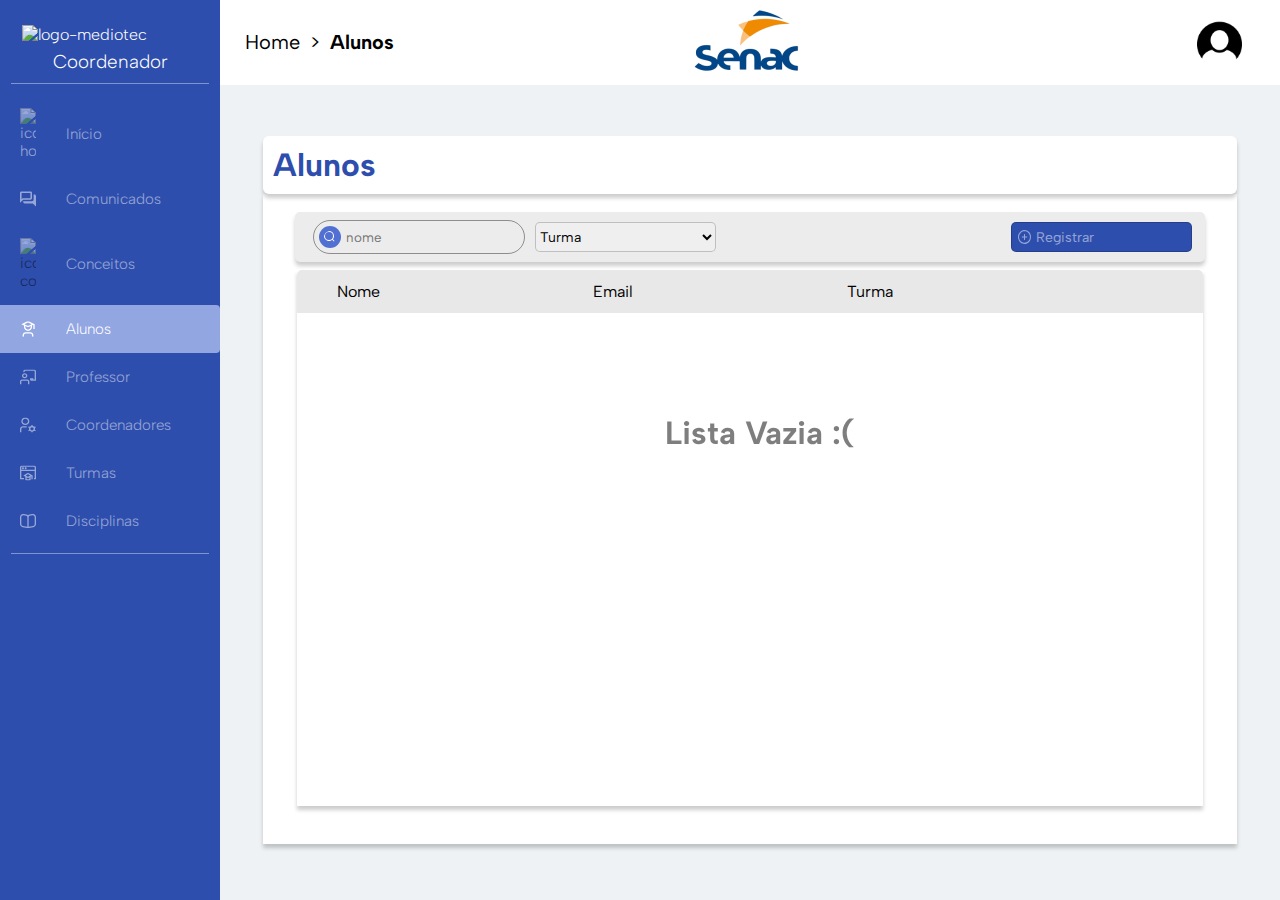
==== coordenador/alunos.html @ ca36cb2e "netlify" ====
<!DOCTYPE html>
<html lang="pt-br">

<head>
    <meta charset="UTF-8">
    <meta name="viewport" content="width=device-width, initial-scale=1.0">
    <link rel="stylesheet" href="../styles.css">
    <link rel="stylesheet" href="../css/registros.css">
    <style>
        #inicio {
            background-color: rgba(0, 0, 0, 0);
            opacity: .5;
        }

        #alunos {
            background-color: #92A6E2;
            opacity: 100;
            border-top-right-radius: 4px;
            border-bottom-right-radius: 4px;
        }
    </style>
    <link rel="manifest" href="manifest.json">
    <link rel="preconnect" href="https://fonts.googleapis.com">
    <link rel="preconnect" href="https://fonts.gstatic.com" crossorigin>
    <link href="https://fonts.googleapis.com/css2?family=Albert+Sans:ital,wght@0,100..900;1,100..900&display=swap"
        rel="stylesheet">
    <title>Portal mediotec</title>
</head>

<body>
    <div id="menu-placeholder"></div>
    <nav id="menu">
        <div id="logo-user">
            <img src="/frontend/img/mediotec 1.png" alt="logo-mediotec">
            <h3>Coordenador</h3>
        </div>
        <hr>
        <div id="options">
            <div id="inicio">
                <img src="../icons/home.svg" alt="icon-home">
                <a href="../coordenador/home.html">Início</a>
            </div>
            <div id="comunicados">
                <img src="../icons/forum.svg" alt="icon-comunicados">
                <a href="../coordenador/comunicados.html">Comunicados</a>
            </div>
            <div id="conceitos">
                <img src="../icons/conceitos.svg" alt="icon-conceitos">
                <a href="../coordenador/conceitosEscolha.html" id="a-conceito">Conceitos</a>
            </div>
            <div id="alunos">
                <img src="../icons/student.svg" alt="icon-registro">
                <a href="#">Alunos</a>
            </div>
            <div id="professor">
                <img src="../icons/professor.svg" alt="icon-professor">
                <a href="../coordenador/professores.html">Professor</a>
            </div>
            <div id="coordenador">
                <img src="../icons/admin-alt.svg" alt="icon-coordenadores">
                <a href="../coordenador/coordenadores.html">Coordenadores</a>
            </div>
            <div id="turmas">
                <img src="../icons/turmas.svg" alt="icon-turmas">
                <a href="../coordenador/turmas.html">Turmas</a>
            </div>
            <div id="disciplinas">
                <img src="../icons/disciplinas.svg" alt="icon-disciplinas">
                <a href="../coordenador/disciplinas.html">Disciplinas</a>
            </div>
        </div>
        <hr>
    </nav>
    <div id="geral">
        <header>
            <img src="../img/logo.png" alt="logo-senac" id="logo-senac">
            <div id="pastas">
                <a href="../professor/home.html" class="pasta-anterior">Home</a>
                <p>></p>
                <p id="pasta-atual">Alunos</p>
            </div>
            <div id="pfp">
                <img src="../img/imagem-do-usuario-com-fundo-preto (1).png" alt="img-user">
            </div>
        </header>
        <main>
            <h1>Alunos</h1>
            <div id="conteudo">
                <div id="filtros">
                    <div id="input-search">
                        <img src="../icons/search.svg" alt="search-icon">
                        <input type="search" name="search-nome" id="search-nome" placeholder="nome">
                    </div>
                    <select name="select-turma" id="select-turma">
                        <option value="" selected hidden disabled>Turma</option>
                    </select>
                    <button type="button" id="registrar"><img src="../icons/add.svg" alt="icon-add">Registrar</button>
                </div>
                <div id="container-lista">
                    <div>
                        <p>Nome</p>
                        <p>Email</p>
                        <p>Turma</p>
                    </div>
                    <ul id="lista">
                        <h1 id="vazia">Lista Vazia :(</h1>
                    </ul>
                </div>
            </div>
        </main>
    </div>
    <form action="" id="form-alunos">
        <div id="close">
            <img src="../icons/close.svg" alt="close-icon" id="close-icon">
        </div>
        <h1>Aluno</h1>
        <label for="nome-input">Nome</label>
        <br>
        <input type="text" name="nome-input" id="nome-input" placeholder="Nome" required>
        <br>
        <label for="email-input">Email</label>
        <br>
        <input type="email" name="email-input" id="email-input" placeholder="Email" required>
        <br>
        <label for="senha-input">Senha</label>
        <br>
        <input type="password" name="senha-input" id="senha-input" placeholder="Senha" required>
        <br>
        <label for="select-turma">Turma</label>
        <br>
        <select name="select-turma" id="select-turma">
            <option value="" disabled hidden selected>Turma</option>
            <option value="6702ee7eda44e6481fbdbfb5">6702ee7eda44e6481fbdbfb5</option>
        </select>
        <br>
        <button type="submit">Enviar</button>
    </form>

    <script src="../js/alunos.js"></script>
    <script src="../app.js" type="module"></script>
</body>

</html>
---- styles.css ----
body {
    display: flex;
    background-color: #EFF2F4;
    margin: 0px;
    font-family: 'Albert Sans';
    min-height: 100vh;
}

h1 {
    margin: 0px;
}

p {
    margin: 0px;
}

a {
    text-decoration: none;
}

#geral {
    display: flex;
    flex-direction: column;
    width: 100%;
    height: 100vh;
}

#container-main {
    display: flex;
    margin: 20px auto;
    align-items: center;
    justify-content: center;
    width: 90%;
    height: 10%;
}

main hr {
    width: 1050px;
}

#logo-senac {
    margin: 5px auto;
    background-color: #fff;
}

header {
    display: flex;
    align-items: center;
    background-color: #fff;
    width: 100%;
}

#pastas {
    position: absolute;
    top: 10px;
    display: flex;
    margin: 20px;
    font-size: 20px;

    & a,
    p {
        margin: 0px 5px;
        color: #000;
    }
}

#pasta-atual {
    font-weight: bold;
}

#btn-lermais {
    position: relative;
    left: 175px;
    width: 100;
}

#titulo-edit {
    display: flex;
    justify-content: start;
    align-items: start;

    & h3 {
        margin-left: 0px;
    }
}

#btn-edit {
    aspect-ratio: 4/4;
    width: 20px;
}

#logo-user {
    display: flex;
    flex-direction: column;
    padding: 20px 0px;
    padding-bottom: 1px;

    & img,
    h3 {
        font-weight: 300;
        margin: 5px auto;
        margin-bottom: 1px;
        color: #fff;
    }

    & img {
        width: 80%;
    }
}

#menu {
    position: fixed;
    width: 220px;
    height: 100vh;
    background-color: #2E4EAD;

    & hr {
        width: 90%;
        height: .1px;
        opacity: 40%;
        border: none;
        background-color: #fff;
    }
}

#menu-placeholder {
    min-width: 220px;
    height: 100vh;
}

#options {
    margin: 10px 0px 0px 0px;
    font-size: 16px;
    font-weight: 300;

    & div {
        padding: 15px 0px 15px 20px;
        display: flex;
        align-items: center;
        font-size: 15px;

        & img {
            width: 8%;
        }
    }

    & div:hover {
        opacity: 100;
        transition: ease-in-out 100ms 100ms;
    }

    & a {
        color: #fff;
        margin-left: 20px;
    }

    & img {
        width: 10%;
        margin-right: 10px;
    }
}

#comunicados,
#conceitos,
#alunos,
#professor,
#coordenador,
#turmas,
#disciplinas {
    opacity: 50%;
}

#inicio {
    background-color: #92A6E2;
    color: rgba(255, 255, 255, 1);
    border-top-right-radius: 4px;
    border-bottom-right-radius: 4px;
}

#login-container {
    display: flex;
    flex-direction: column;
    background-color: #ffffff4f;
    position: absolute;
    margin-top: 10px;
    left: 35%;

    & br {
        display: none;
    }

    & label {
        margin-left: 20px;
        margin-top: 20px;
    }

    & input {
        outline: none;
        width: 79%;
        padding: 10px;
        border: none;
        font-family: 'Albert Sans';
        background-color: rgba(0, 0, 0, 0);
        padding-right: 0px;
    }

    & select {
        width: 90%;
        margin: 0px auto;
    }
}

.inputs {
    display: flex;
    justify-content: center;
    align-items: center;
    width: 88%;
    margin: 5px auto;
    background-color: rgba(0, 0, 0, 0);
    border-bottom: 1px solid #000;
    /* padding: 10px; */

    & img {
        width: 6%;
        margin: 5px;
        margin-right: 10px;
    }
}

@media screen and (max-width: 768px) {
    #menu {
        width: 170px;
        height: 100vh;
    }

    #menu-placeholder {
        min-width: 170px;
        height: 100vh;
    }
}

#pfp {
    position: absolute;
    right: 1%;
    width: 50px;
    margin-right: 20px;

    & img {
        width: 90%;
    }

}

#menu-mobile {
    display: none;
    position: fixed;
    width: 100%;
    bottom: -610px;
    height: 90vh;
    background-color: #233e8f;
    transition: bottom 500ms ease-in-out;
}

#menu-mobile.menu-aberto {
    bottom: -350px;
}

#opcoes-mobile {
    width: 70%;
    height: 100%;
    display: flex;
    gap: 15%;
    margin: 0px auto;
}

.column {
    justify-content: center;
    display: flex;
    margin: 25px auto;
    gap: 20%;
    width: 80%;
    color: #fff;
    opacity: .8;
}

#acesso-rapido {
    background-color: #2E4EAD;
    display: none;
    width: 100%;
    bottom: 0px;
    height: 70px;
    border-top-left-radius: 5px;
    border-top-right-radius: 5px;

    & img {
        width: 11%;
        margin: 0px 10px;
        filter: invert(1);
        opacity: .6;
    }
    
    & #divisor {
        width: 3px;
        background-color: #fff;
        height: 80%;
        border-radius: 20px;
        opacity: .5; 
    }

    & #comunicados {
        filter: invert(1);
        display: flex;
        align-items: center;
        justify-content: center;
        flex-direction: column;

        & img {
            width: 30%;
            opacity: 1;
        }

        & div {
            font-size: 13px;
        }
    }

    & #home {
        display: flex;
        flex-direction: column;
        justify-content: center;
        align-items: center;
        filter: invert(1);

        & img {
            filter: invert(1);
            width: 56%;
            opacity: 1;
        }

        & div {
            font-size: 13px;
        }
    }

    & #conceitos {
        display: flex;
        flex-direction: column;
        justify-content: center;
        align-items: center;
        filter: invert(1);

        & img {
            width: 33%;
        }

        & div {
            font-size: 13px;
        }
    }
}

#opcoes {
    display: flex;
    flex-direction: column;
    width: 90%;
    height: 60vh;
    margin: 20px auto; 
;}

.icon {
    display: flex;
    justify-content: center;
    align-items: center;
    flex-direction: column;
    width: 55px;
    height: 55px;

    & img {
        width: 80%;
    }
}

@media screen and (max-width: 425px) {
    header {
        & img {
            width: 25%;
        }
    }

    #menu-mobile {
        display: block;
    }

    #acesso-rapido {
        display: flex;
        align-items: center;
    }

    #menu-placeholder,
    #menu {
        display: none;
    }
}
---- css/registros.css ----
main {
    display: flex;
    flex-direction: column;
    justify-content: center;
    align-items: center;
    width: 100%;
    height: 90vh;

    & h1 {
        background-color: #fff;
        width: 90%;
        margin: 0px auto;
        padding: 10px;
        color: #2E4EAD;
        border-radius: 6px;
        z-index: 3;
        box-shadow: 0px 4px 4px rgba(0, 0, 0, .2);
    }
}

#filtros {
    display: flex;
    justify-content: center;
    align-items: center;
    width: 95%;
    margin: 8px auto;
    background-color: #ececec;
    display: flex;
    padding: 8px 2px;
    border-radius: 5px;
    box-shadow: 0px 4px 4px rgba(0, 0, 0, .2);

    & select,
    button {
        height: 30px;
        width: 20%;
        /* padding: 8px; */
        font-size: 14px;
        border-radius: 5px;
        font-family: 'Albert Sans';
        margin-right: .5%;
        border: 1px solid rgba(0, 0, 0, .2);
        outline: none;
    }

    & button {
        margin: 0px;
        margin-left: 32%;
        padding-left: 0px;
        padding-right: 10%;
        width: 20%;
        background-color: #2E4EAD;
        display: flex;
        color: rgba(255, 255, 255, .5);
        align-items: center;
        justify-content: center;
        cursor: pointer;

        & img {
            width: 15%;
            margin-right: 5px;
            filter: invert(1);
            opacity: .5;
        }
    }

    & button:hover {
        color: rgba(255, 255, 255, 1);
        transition: ease-in-out 100ms;

        & img {
            transition: ease-in-out 100ms;
            opacity: 1;
        }
    }
}

#conteudo {
    width: 90%;
    margin: 0px auto;
    height: 70vh;
    padding: 10px;
    background-color: #fff;
    z-index: 2;
    box-shadow: 0px 4px 4px rgba(0, 0, 0, .2);
}

#container-lista {
    margin: 0px auto;
    width: 95%;
    height: 85%;
    box-shadow: 0px 4px 4px rgba(0, 0, 0, .2);

    & div {
        border-top-left-radius: 5px;
        border-top-right-radius: 5px;
        display: flex;
        gap: 25%;
        padding: 12px;
        padding-left: 40px;
        background-color: #E8E8E8;
    }

    & ul {
        display: flex;
        flex-direction: column;
        overflow-y: auto;
        overflow-x: hidden;
        width: 100%;
        list-style: none;
        max-height: 250px;
        padding: 0px;
        margin: 0px;

        & li {
            padding: 10px;
            display: flex;
            width: 98%;
            height: auto;
            color: rgba(0, 0, 0, .5)
        }

        & .ver-mais {
            display: flex;
            justify-content: center;
            align-items: center;
            text-align: center;
            border-radius: 2px;
            color: rgba(255, 255, 255, .4);
            width: 30px;
            height: 20px;
            background-color: #21618C;
            cursor: pointer;
        }

        & .ver-mais:hover {
            color: rgba(255, 255, 255, 1);
            transition: ease-in-out 100ms;
        }

        & div {
            display: flex;
            align-items: center;
            background-color: rgba(0, 0, 0, 0);
            width: 26%;
            height: 100%;
            padding: 0px;
            margin-left: 30px;
        }

        .turma {
            width: 30%;
        }

        & li:hover {
            background-color: #cbd7ff;
            color: rgba(0, 0, 0, 1);
            transition: ease-out 100ms;
        }
    }
}

form {
    background-color: #E8E8E8;
    position: absolute;
    width: 18%;
    top: 18%;
    left: 43%;
    z-index: 4;
    padding: 40px;
    padding-top: 20px;
    box-shadow: 0px 0px 10px rgba(0, 0, 0, .2);
    display: none;

    & h1 {
        text-align: center;
        margin-bottom: 20px;
    }

    & select,
    input {
        border-radius: 3px;
        outline: none;
        font-size: 17px;
        border: 1px solid rgba(0, 0, 0, .2);
    }

    & label {
        font-size: 17px;
        margin: 0px auto;
    }

    & input {
        margin: 0px auto;
        font-family: 'Albert Sans';
        width: 93.5%;
        padding: 5px;
        margin-bottom: 20px;
        /* height: 30px; */
    }

    & select {
        font-family: 'Albert Sans';
        padding: 5px;
        width: 100%;
        margin-bottom: 15px;
    }

    & button {
        font-family: 'Albert Sans';
        background-color: #21618C;
        color: rgba(255, 255, 255, .5);
        border: 1px solid rgba(0, 0, 0, .2);
        padding: 5px 10px;
        border-radius: 3px;
        cursor: pointer;
    }

    & button:hover {
        color: rgba(255, 255, 255, 1);
    }

    & div {
        display: flex;
        justify-content: end;
        width: 100%;

        & img {
            width: 10%;
            cursor: pointer;
        }
    }
}

#vazia {
    color: #000;
    opacity: .5;
    box-shadow: none;
    width: 100%;
    margin-top: 10%;
    text-align: center;
}

#input-search {
    display: flex;
    justify-content: center;
    align-items: center;
    border: 1px solid rgba(0, 0, 0, .4);
    width: 200px;
    border-radius: 20px;
    padding: 5px;
    margin-right: 10px;
    margin-left: 5px;

    & input {
        width: 100%;
        border: 0px;
        padding: 0px;
        outline: none;
        font-family: 'Albert Sans';
        margin-left: 5px;
        background-color: rgba(0, 0, 0, 0);
    }

    & img {
        width: 6%;
        filter: invert(1);
        background-color: #ad8f2e;
        padding: 5px;
        border-radius: 20px;
    }
}

@media screen and (max-width: 1024px) {

    main {
        height: 80vh;
    }

    #filtros button img {
        margin-left: 20px;
        width: 20%;
        height: 100%;
    }

    #conteudo {
        width: 90%;
    }

    #container-lista {
        height: 71%;
    }
}
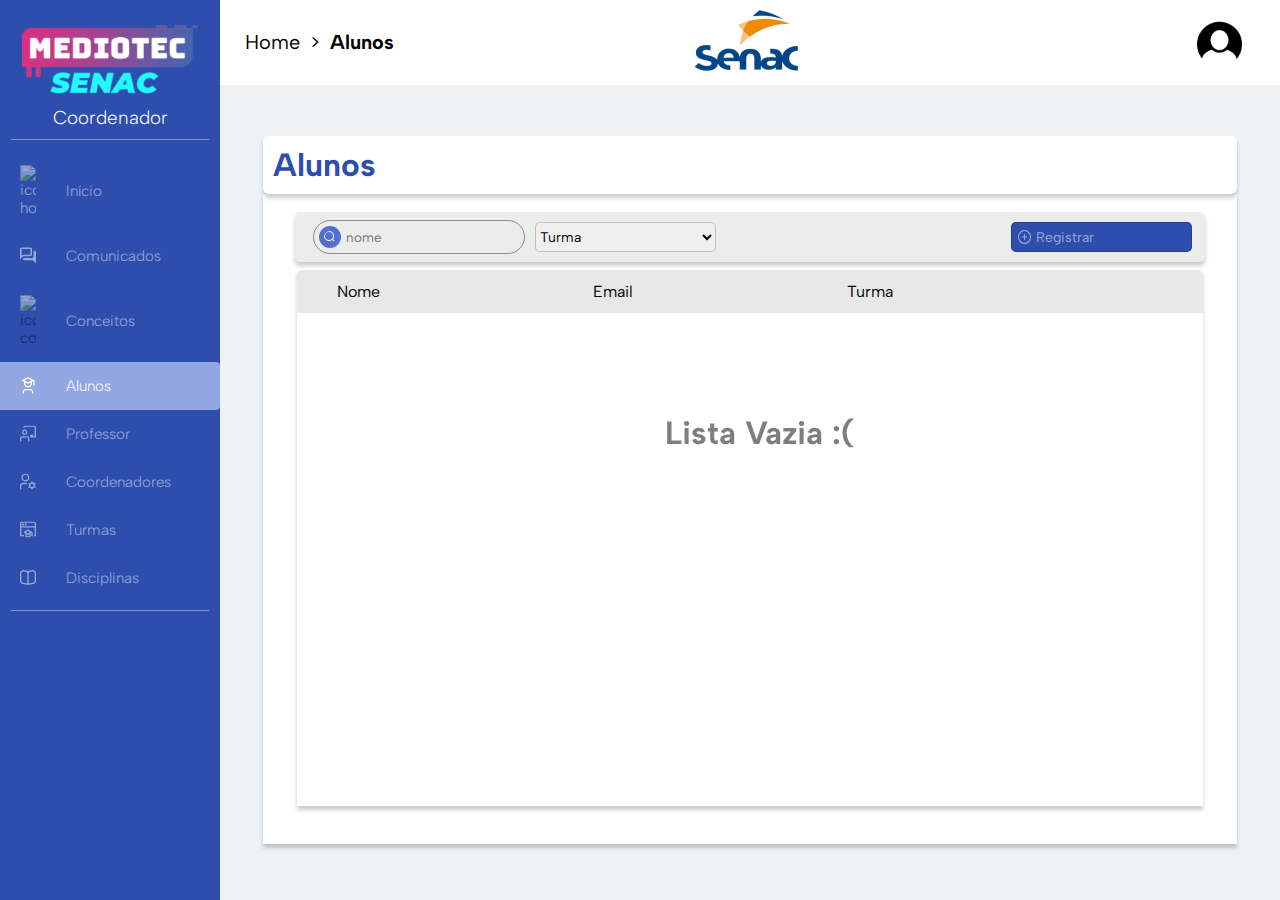
==== commit 68ae75d0: "Mudando caminhos" ====
--- a/coordenador/alunos.html
+++ b/coordenador/alunos.html
@@ -31,7 +31,7 @@
     <div id="menu-placeholder"></div>
     <nav id="menu">
         <div id="logo-user">
-            <img src="/frontend/img/mediotec 1.png" alt="logo-mediotec">
+            <img src="../img/mediotec 1.png" alt="logo-mediotec">
             <h3>Coordenador</h3>
         </div>
         <hr>
